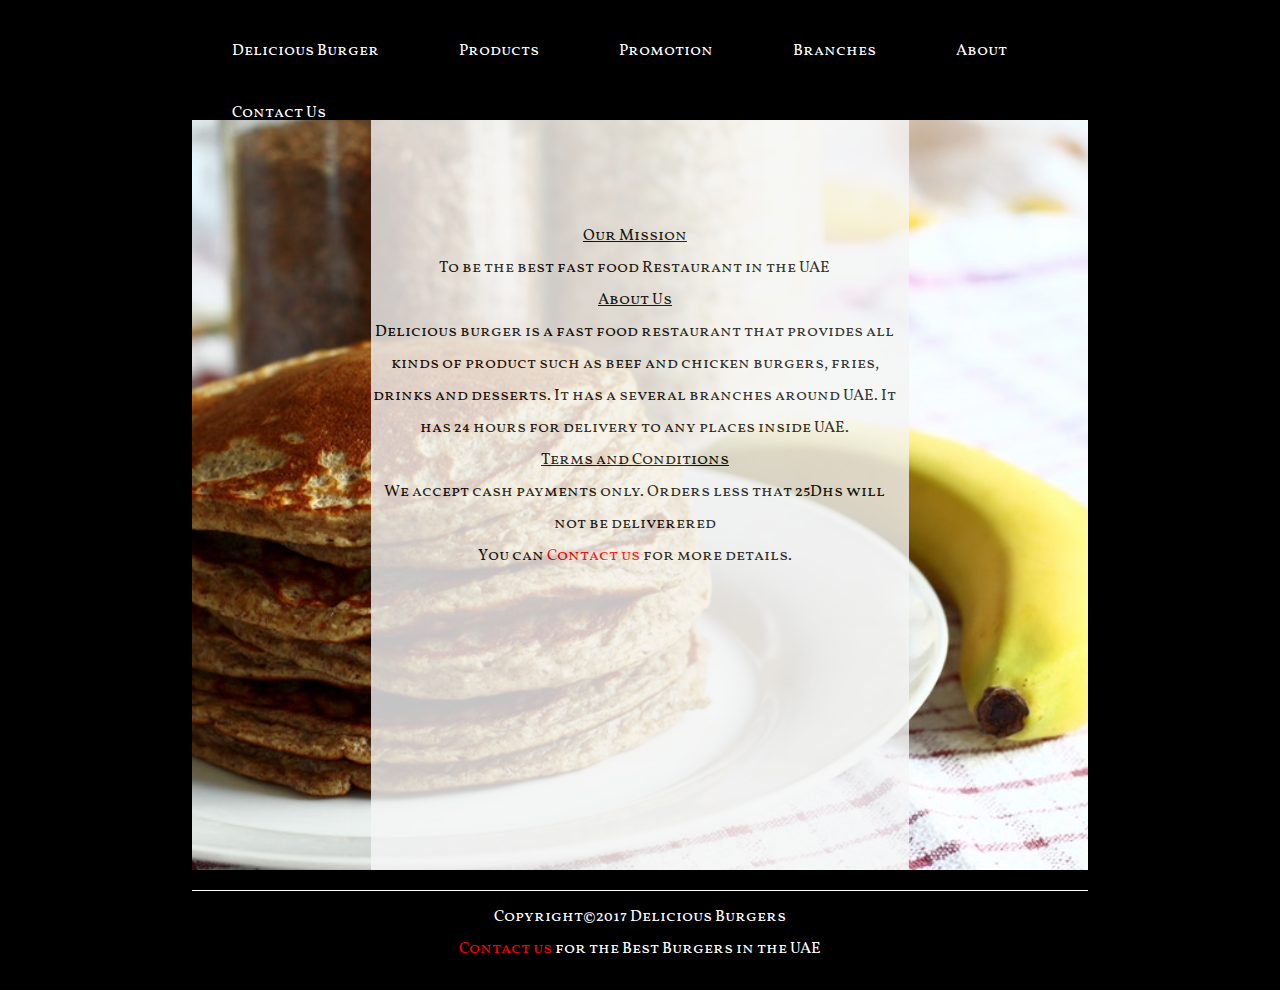
==== templates/about.html @ 55268899 "Add about us page" ====
<!DOCTYPE html>
<html lang="en">
<head>
    <meta charset="UTF-8">
    <meta name="viewport" content="width=device-width, initial-scale=1.0">
    <meta http-equiv="X-UA-Compatible" content="ie=edge">
    <link rel="stylesheet" href="/static/css/style.css">
    <link rel="stylesheet" href="/static/css/about.css">
    <link rel="stylesheet" href="/static/css/header.css">
    <title>Delicious Burger</title>
</head>
<body>
    <div class="container">
        <div class="header">
                <ul class="topnav">
                    <!-- <li><a><img class="logo" src="/static/images/logo.png"></a></li> -->
                    <li><a class="active" href="../index.html">Delicious Burger</a></li>
                    <li><a href="/templates/products.html">Products</a></li>
                    <li><a href="#">Promotion</a></li>
                    <li><a href="/templates/branches.html">Branches</a></li>
                    <li><a href="/templates/about.html">About</a></li>
                    <li><a href="#">Contact Us</a></li>
                </ul>
        </div>
        <div class="history">
            <div class="content">
                <p>
                    <u>Our Mission</u><br>
                    To be the best fast food Restaurant in the UAE<br>
                    <u>About Us</u><br>
                    Delicious burger is a fast food restaurant that provides all kinds of product such as beef and chicken burgers, fries, drinks and desserts. 
                    It has a several branches around UAE. 
                    It has 24 hours for delivery to any places inside UAE.<br>
                    <u>Terms and Conditions</u><br>
                    We accept cash payments only.
                    Orders less that 25Dhs will not be deliverered<br>
                    You can <a href="#">Contact us</a> for more details.
                </p>
            </div>
        </div>
        <div class="footer">
            <p>Copyright&#169;2017 Delicious Burgers<br>
                <a href="#">Contact us</a> for the Best Burgers in the UAE
            </p>
        </div>
    </div>
</body>
</html>
---- static/css/style.css ----
*{
    margin: 0;
    padding: 0;
    font-family: 'Vollkorn SC', serif
}
body{
    /* background-color: #3f1f09; */
    background-color: black;
}
html, body{
    height: 100%;
    width: 100%;
    margin: 0;
}
@font-face {
    font-family: Vollkorn Sc;
    src: url(/static/fonts/volkron-regular.ttf);
}
.footer a{
    color: red;
    text-decoration: none;
}
.footer{
    grid-area: footer;
    border-top: solid 1px;
    text-align: center;
    padding-top: 10px;
    /* font-family: 'Vollkorn SC', serif */
}
.header{
    grid-area: header;
    border-bottom: solid 1px;
}
a{
    text-decoration: none;
    color: red;
}
---- static/css/about.css ----
.container{
    display: grid;
    grid-template-columns: 15% 1fr 15%;
    grid-template-rows: 100px 750px 100px;
    grid-row-gap: 20px;
    grid-template-areas: 
    ". header ."
    ". history ."
    ". footer ."
    ;
    color: white;
}
.history{
    grid-area: history;
    display: grid;
    grid-template-columns: 20% 60% 20%;
    grid-template-rows: 1fr;
    grid-template-areas: 
    ". data .";

    background-image: url("/static/images/photo4.jpeg");
    background-size: cover;
    background-position: left;
    background-repeat: no-repeat;
    
}
.content{
    grid-area: data;
    background-color: whitesmoke;
    opacity: 0.8;
    color: black;
    text-align: center;
    padding-top: 100px;
    padding-right: 10px;
}
p{
    line-height: 200%;
}
---- static/css/header.css ----
ul.topnav {
    list-style-type: none;
    margin-top: 20px;
    padding: 0;
    overflow: hidden;
    background-color: black;
    text-align: center;
}

ul.topnav li {
    float: left;
}

ul.topnav li a {
    display: inline-block;
    color: white;
    padding: 20px 40px;
    text-decoration: none;
}

ul.topnav li a:hover:not(.active) {background-color: #111;}

/* ul.topnav li a.active {background-color: #4CAF50;} */

ul.topnav li.right {float: right;}

@media screen and (max-width: 736px){
    ul.topnav li.right, 
    ul.topnav li {float: none;}
}
.logo{
    width: 50px;
    height: auto;
    /* margin-bottom: 10px; */
    padding: 0;
}
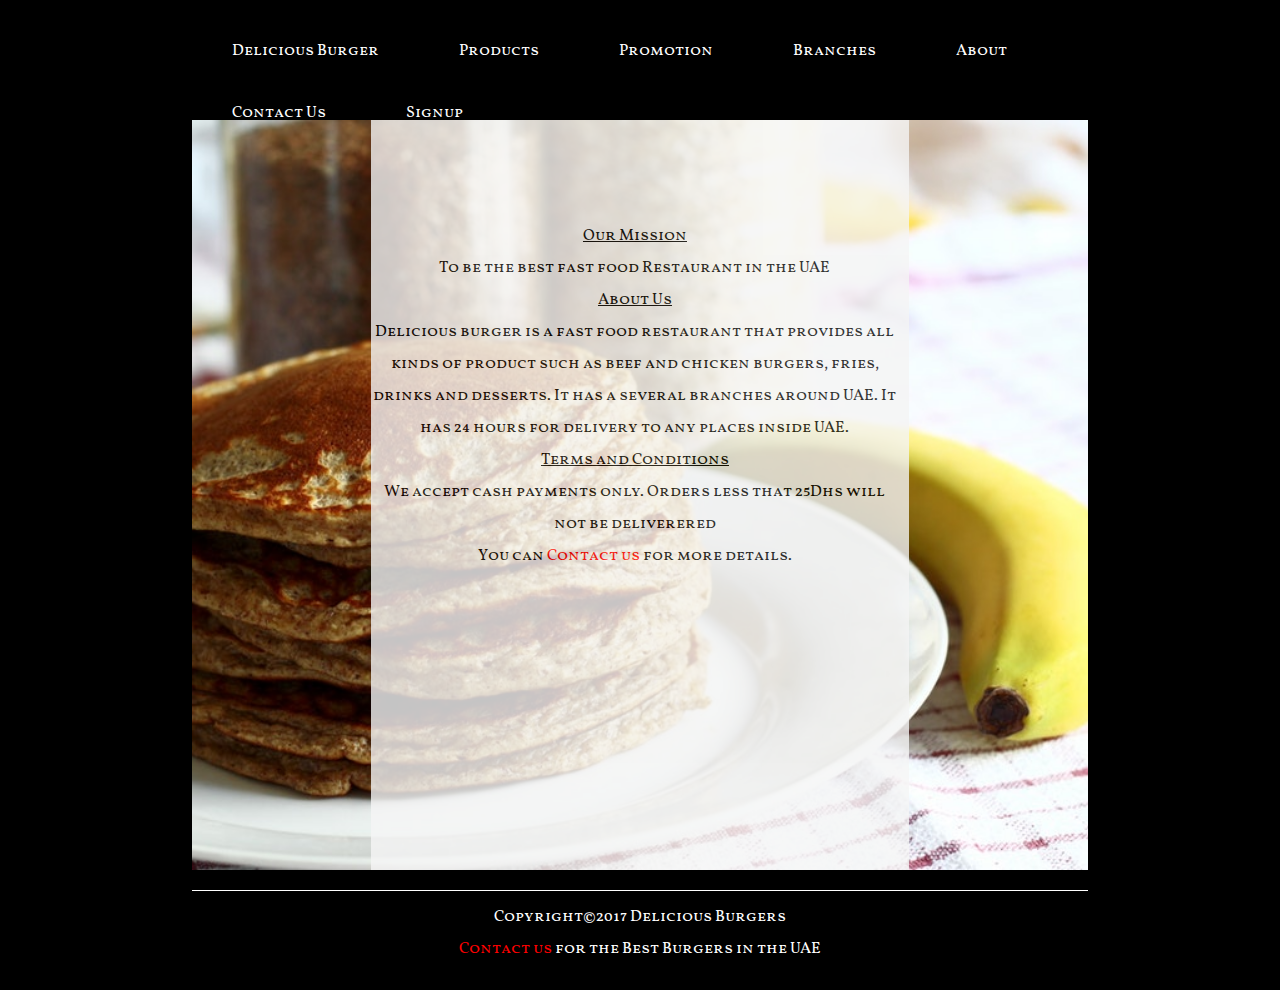
==== commit 52e2f676: "Add link for signup to pages" ====
--- a/templates/about.html
+++ b/templates/about.html
@@ -16,10 +16,11 @@
                     <!-- <li><a><img class="logo" src="/static/images/logo.png"></a></li> -->
                     <li><a class="active" href="../index.html">Delicious Burger</a></li>
                     <li><a href="/templates/products.html">Products</a></li>
-                    <li><a href="#">Promotion</a></li>
+                    <li><a href="/templates/promotion.html">Promotion</a></li>
                     <li><a href="/templates/branches.html">Branches</a></li>
                     <li><a href="/templates/about.html">About</a></li>
-                    <li><a href="#">Contact Us</a></li>
+                    <li><a href="/templates/contact.html">Contact Us</a></li>
+                    <li><a href="/templates/signup.html">Signup</a></li>
                 </ul>
         </div>
         <div class="history">
--- a/static/css/style.css
+++ b/static/css/style.css
@@ -34,4 +34,12 @@
 a{
     text-decoration: none;
     color: red;
+}
+p{
+    line-height: 200%;
+}
+.bg-img{
+    background-size: cover;
+    background-position: center;
+    background-repeat: no-repeat;
 }--- a/static/css/about.css
+++ b/static/css/about.css
@@ -33,6 +33,3 @@
     padding-top: 100px;
     padding-right: 10px;
 }
-p{
-    line-height: 200%;
-}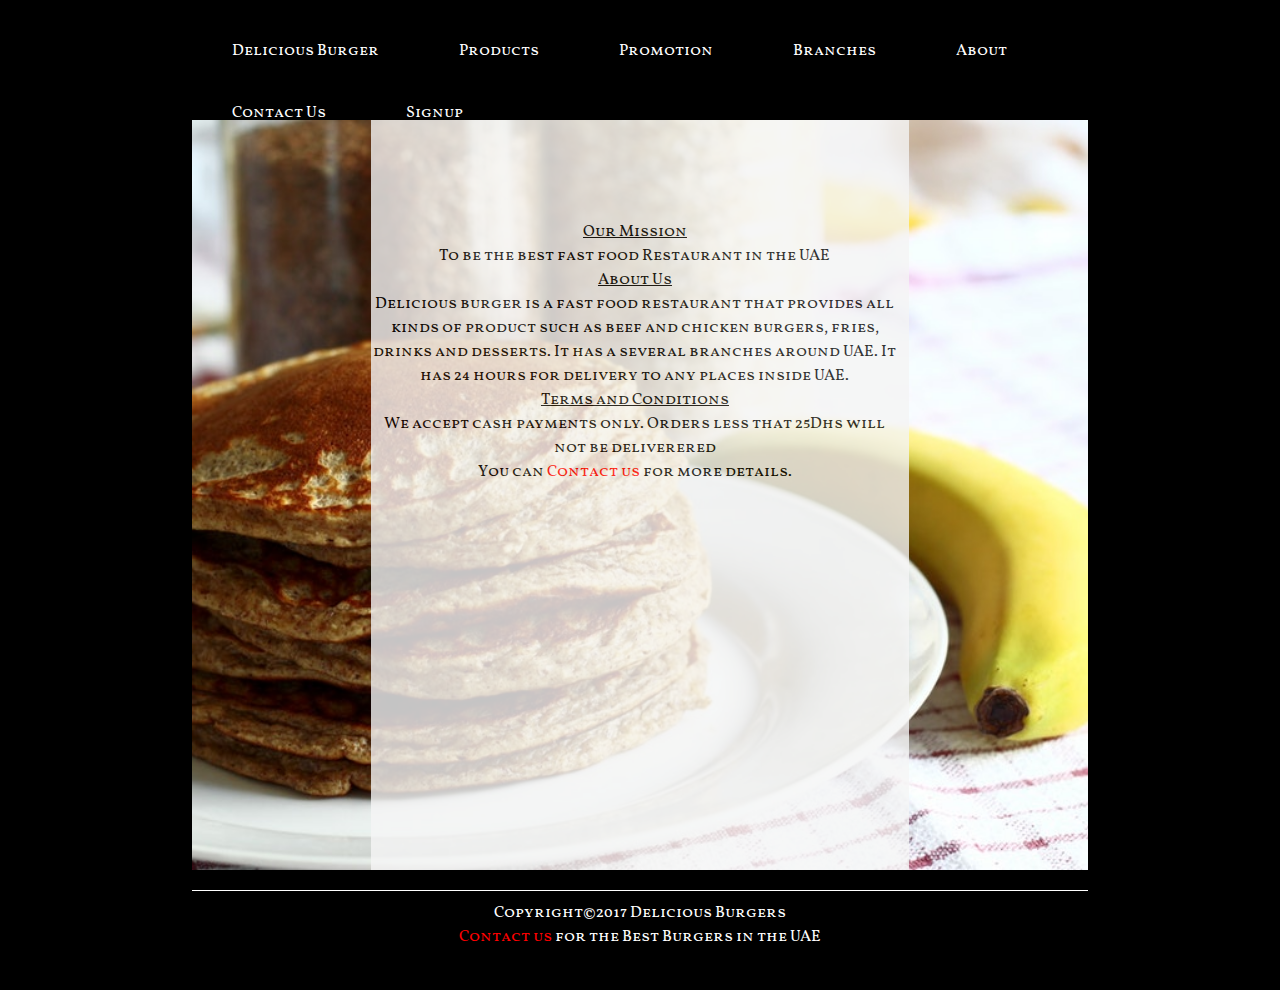
==== commit b7fd3d36: "Add link for contact in footer" ====
--- a/templates/about.html
+++ b/templates/about.html
@@ -41,7 +41,7 @@
         </div>
         <div class="footer">
             <p>Copyright&#169;2017 Delicious Burgers<br>
-                <a href="#">Contact us</a> for the Best Burgers in the UAE
+                <a href="/templates/contact.html">Contact us</a> for the Best Burgers in the UAE
             </p>
         </div>
     </div>
--- a/static/css/style.css
+++ b/static/css/style.css
@@ -36,7 +36,7 @@
     color: red;
 }
 p{
-    line-height: 200%;
+    line-height: 150%;
 }
 .bg-img{
     background-size: cover;
